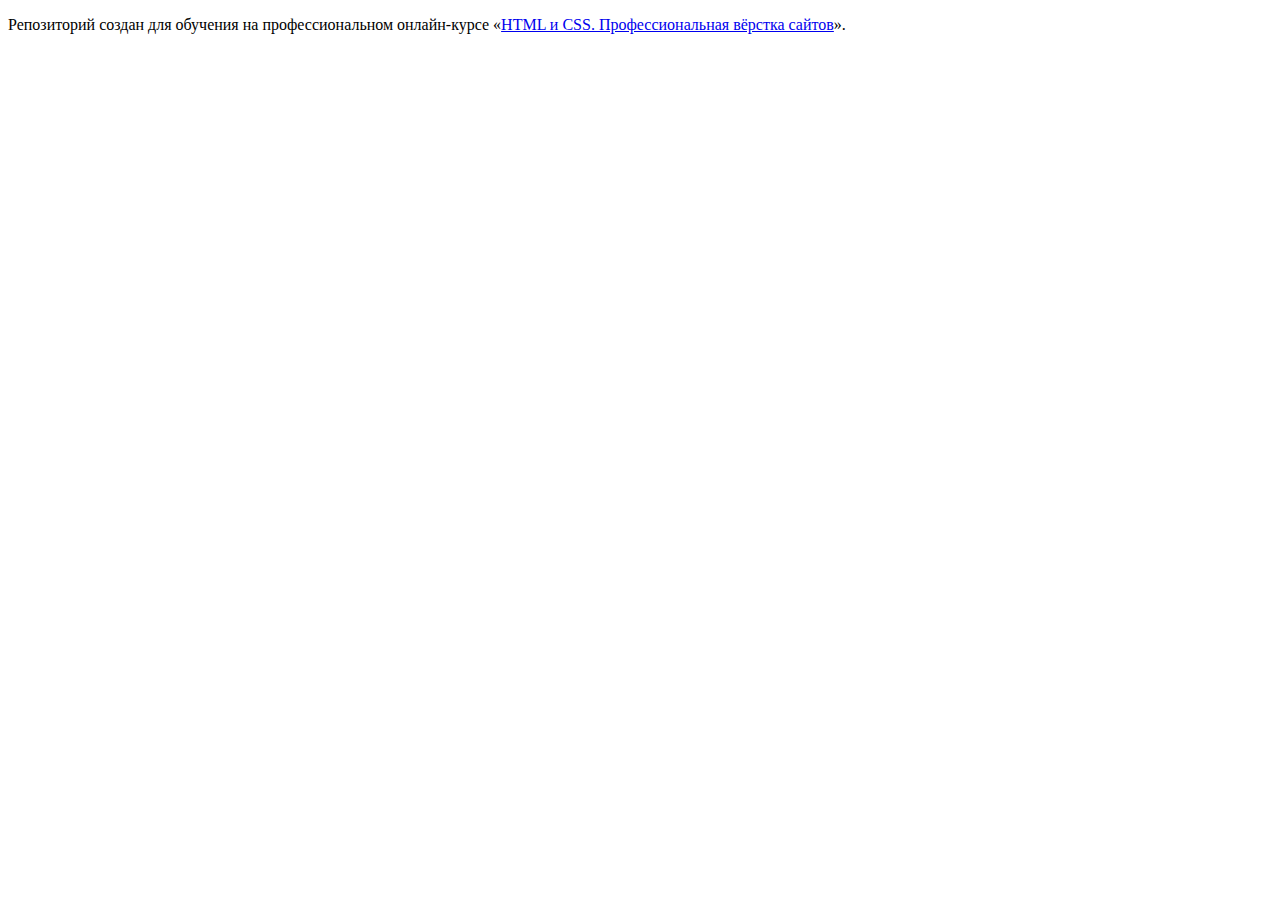
==== index.html @ 09e7070b ":hatching_chick:" ====
<!DOCTYPE html>
<html lang="ru">
  <head>
    <meta charset="utf-8">
    <title>HTML Academy: Седона</title>
  </head>
  <body>

    <p>Репозиторий создан для обучения на профессиональном онлайн‑курсе «<a href="https://htmlacademy.ru/intensive/htmlcss">HTML и CSS. Профессиональная вёрстка сайтов</a>».</p>

  </body>
</html>
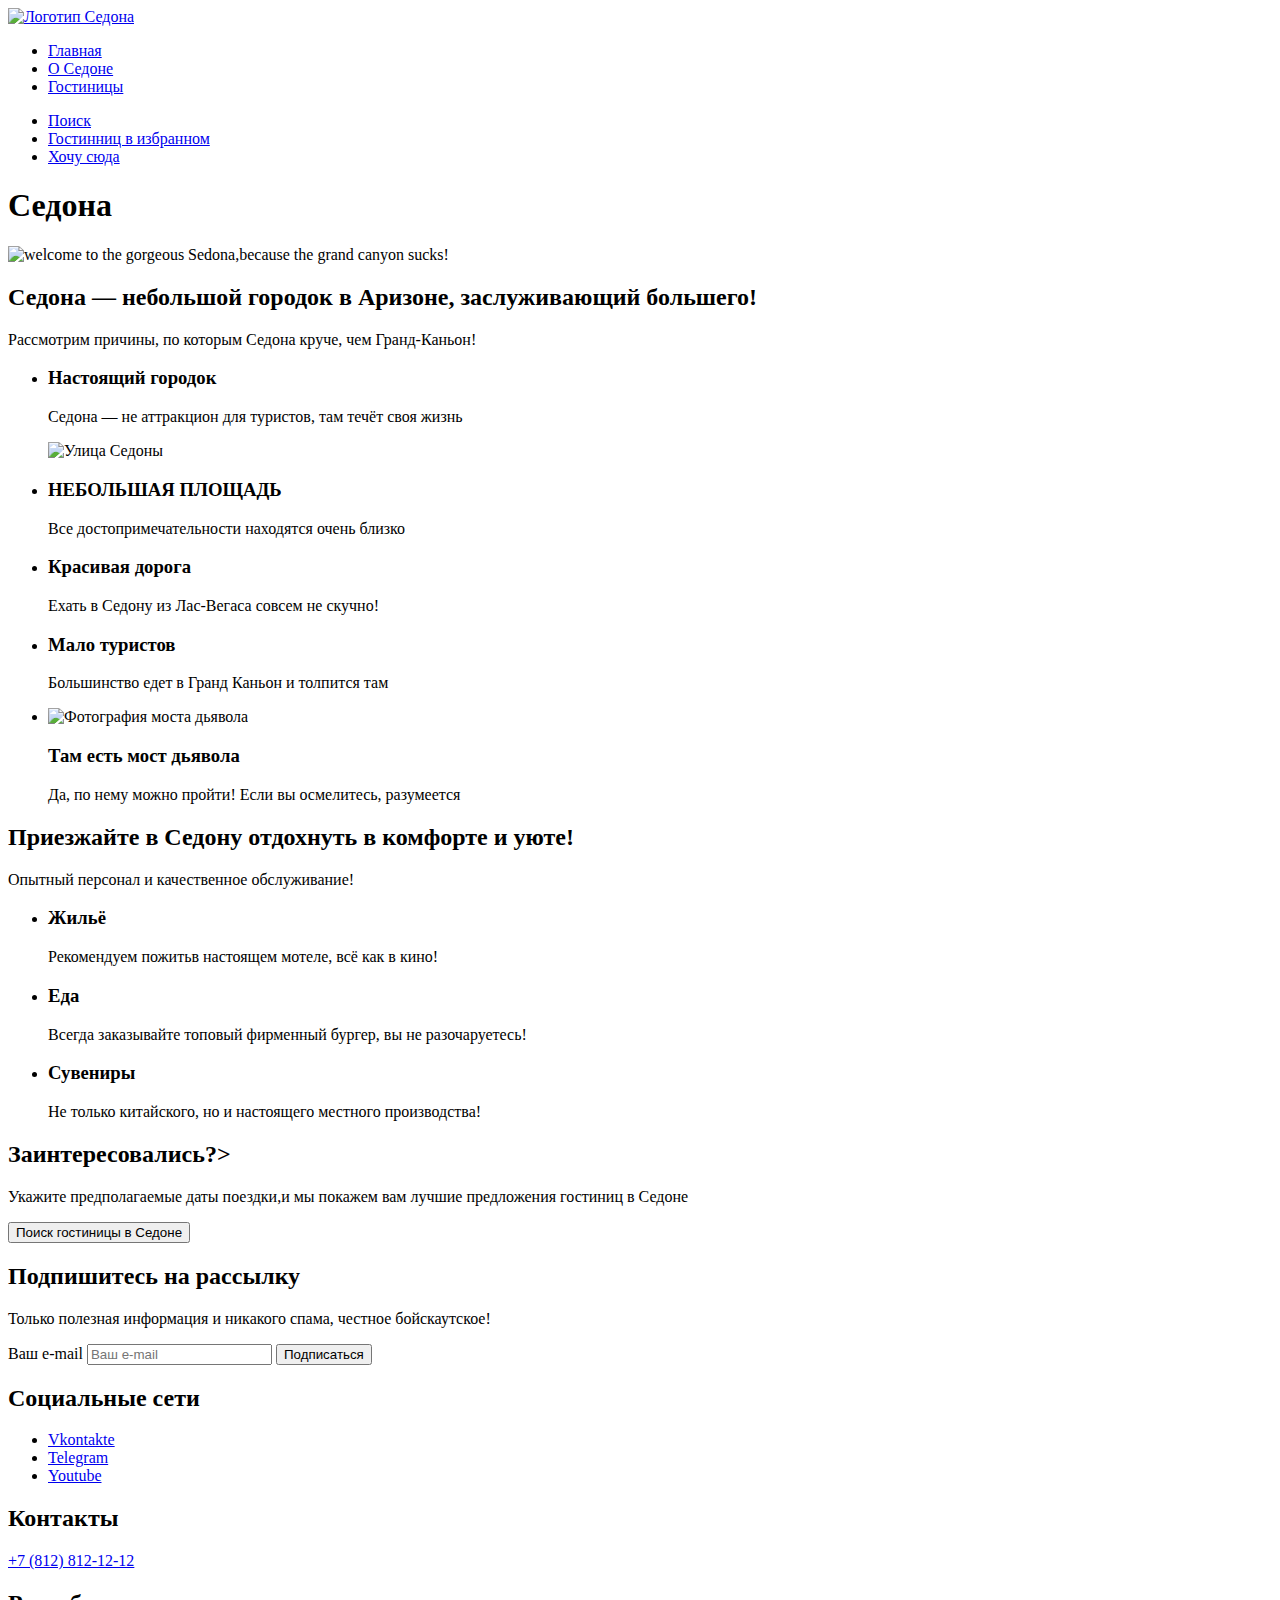
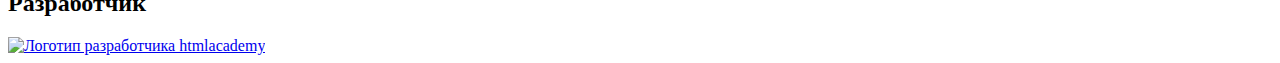
==== commit 7bc8f6d0: "Update index.html" ====
--- a/index.html
+++ b/index.html
@@ -5,8 +5,152 @@
     <title>HTML Academy: Седона</title>
   </head>
   <body>
+<link href="styles/styles.css" rel="stylesheet">
+<header class="page-header">
+  <a class="header-logo-link" href="index.html"><img src="#" alt="Логотип Седона"></a>
+<nav class="navigation">
+<ul class="navigation-list">
+  <li class="navigation-item">
+    <a href="index.html" class="navigation-link navigation-link-current" aria-current="page">Главная</a>
+  </li>
+  <li class="navigation-item">
+    <a href="about.html" class="navigation-link">О Седоне</a>
+  </li>
+  <li class="navigation-item">
+    <a href="hostel.html" class="navigation-link">Гостиницы</a>
+  </li>
+</ul>
+<ul class="navigation-user">
+  <li class="navigation-item">
+    <a href="#" class="navigation-link">
+       <span class="visually-hidden">
+      Поиск
+    </span></a>
+  </li>
+  <li class="navigation-item">
+    <a href="#" class="navigation-link">
+      <span class="visually-hidden">
+      Гостинниц в избранном
+    </span>
+  </a>
+  </li>
+  <li class="navigation-item">
+    <a href="#" class="navigation-link">
+        Хочу сюда
+      </a>
+  </li>
+</ul>
+</nav>
+</header>
+<main class="main-index">
+  <section class="hero">
+<h1 class="visually-hidden">Седона</h1>
+<img class="hero" src="#" alt="welcome to the gorgeous Sedona,because the grand canyon sucks!"
+  </section>
+  <section class="advantages">
+    <h2 class="advantages-title">Седона — небольшой городок в Аризоне,
+      заслуживающий большего!</h2>
+      <p class="advantages-discription">Рассмотрим причины, по которым Седона круче, чем Гранд-Каньон!</p>
+  <ul class="advantages-list">
+<li class="advantages-items">
+<h3 class="advantages-items-title">Настоящий городок</h3>
+<p class="advantages-items-description">Седона — не аттракцион для туристов, там течёт своя жизнь</p>
+<img src="#" alt="Улица Седоны">
+</li>
+<li class="advantages-items">
+  <h3 class="advantages-items-title">НЕБОЛЬШАЯ ПЛОЩАДЬ</h3>
+  <p class="advantages-items-description">Все достопримечательности находятся очень близко</p>
 
-    <p>Репозиторий создан для обучения на профессиональном онлайн‑курсе «<a href="https://htmlacademy.ru/intensive/htmlcss">HTML и CSS. Профессиональная вёрстка сайтов</a>».</p>
+  </li>
+  <li class="advantages-items">
+    <h3 class="advantages-items-title">Красивая
+      дорога</h3>
+    <p class="advantages-items-description">Ехать в Седону из Лас-Вегаса совсем не скучно!</p>
 
+    </li>
+    <li class="advantages-items">
+      <h3 class="advantages-items-title">Мало
+        туристов</h3>
+      <p class="advantages-items-description">Большинство едет в Гранд Каньон и толпится там</p>
+
+      </li>
+      <li class="advantages-items">
+        <img src="#" alt="Фотография моста дьявола">
+        <h3 class="advantages-items-title">Там есть
+          мост дьявола</h3>
+        <p class="advantages-items-description">Да, по нему можно пройти! Если вы осмелитесь, разумеется</p>
+        </li>
+  </ul>
+    </section>
+    <section class="services">
+      <h2 class="services-title">Приезжайте в Седону отдохнуть в комфорте и уюте!</h2>
+    <p class="services-description">Опытный персонал и качественное обслуживание!</p>
+    <ul  class="services-list">
+      <li class="services-items">
+<h3 class="services-items-title">Жильё</h3>
+<p class="services-items-description">Рекомендуем пожитьв настоящем мотеле,
+  всё как в кино!</p>
+      </li>
+      <li class="services-items">
+        <h3 class="services-items-title">Еда</h3>
+        <p class="services-items-description">Всегда заказывайте
+          топовый фирменный бургер, вы не разочаруетесь!</p>
+              </li>
+              <li class="services-items">
+                <h3 class="services-items-title">Сувениры</h3>
+                <p class="services-items-description">Не только китайского,
+                  но и настоящего местного производства!</p>
+                      </li>
+    </ul>
+    </section>
+    <section class="booking">
+<h2 class="booking-title">Заинтересовались?></h2>
+<p class="booking-description">Укажите предполагаемые даты поездки,и мы покажем вам лучшие предложения гостиниц в Седоне</p>
+ <button class="button" type="button">Поиск гостиницы в Седоне</button>
+</section>
+<section class="subscription">
+<h2 class="subscription-title">Подпишитесь на рассылку</h2>
+<p class="subscription-description">Только полезная информация и никакого спама, честное бойскаутское!</p>
+<form class="subscription-form" action="https://echo.htmlacademy.ru/" method="post">
+  <label class="visually-hidden" for="subscription-email">Ваш e-mail</label>
+  <input class="foeld" placeholder="Ваш e-mail" type="email" name="subscription-email" id="subscription-email" required>
+<button class="button" type="submit">Подписаться</button>
+</form>
+</section>
+</main>
+<footer class="page-footer">
+<section class="footer-social">
+<h2 class="visually-hidden">Социальные сети</h2>
+<ul class="social-list">
+<li class="social-item">
+  <a class="button-cocial" href="https://vk.com/htmlacademy">
+    <span class="visually-hidden">Vkontakte</span>
+  </a>
+</li>
+<li class="social-item">
+  <a class="button-cocial" href="https://t.me/htmlacademy">
+    <span class="visually-hidden">Telegram</span>
+  </a>
+</li>
+<li class="social-item">
+  <a class="button-cocial" href="https://www.youtube.com/@HTMLAcademyTV">
+    <span class="visually-hidden">Youtube</span>
+  </a>
+</li>
+
+</ul>
+</section>
+<section class="footer-contacts">
+  <h2 class="visually-hidden">Контакты</h2>
+  <a class="contacts-phone" href="tel:+78128121212">+7 (812) 812-12-12</a>
+</section>
+<section class="footer-logo">
+  <h2 class="visually-hidden">Разработчик</h2>
+  <a class="htmlacademy-link" href="https://htmlacademy.ru/intensive/htmlcss"><img src="#" alt="Логотип разработчика htmlacademy"></a>
+</section>
+</footer>
+   <script>
+
+   </script>
   </body>
 </html>
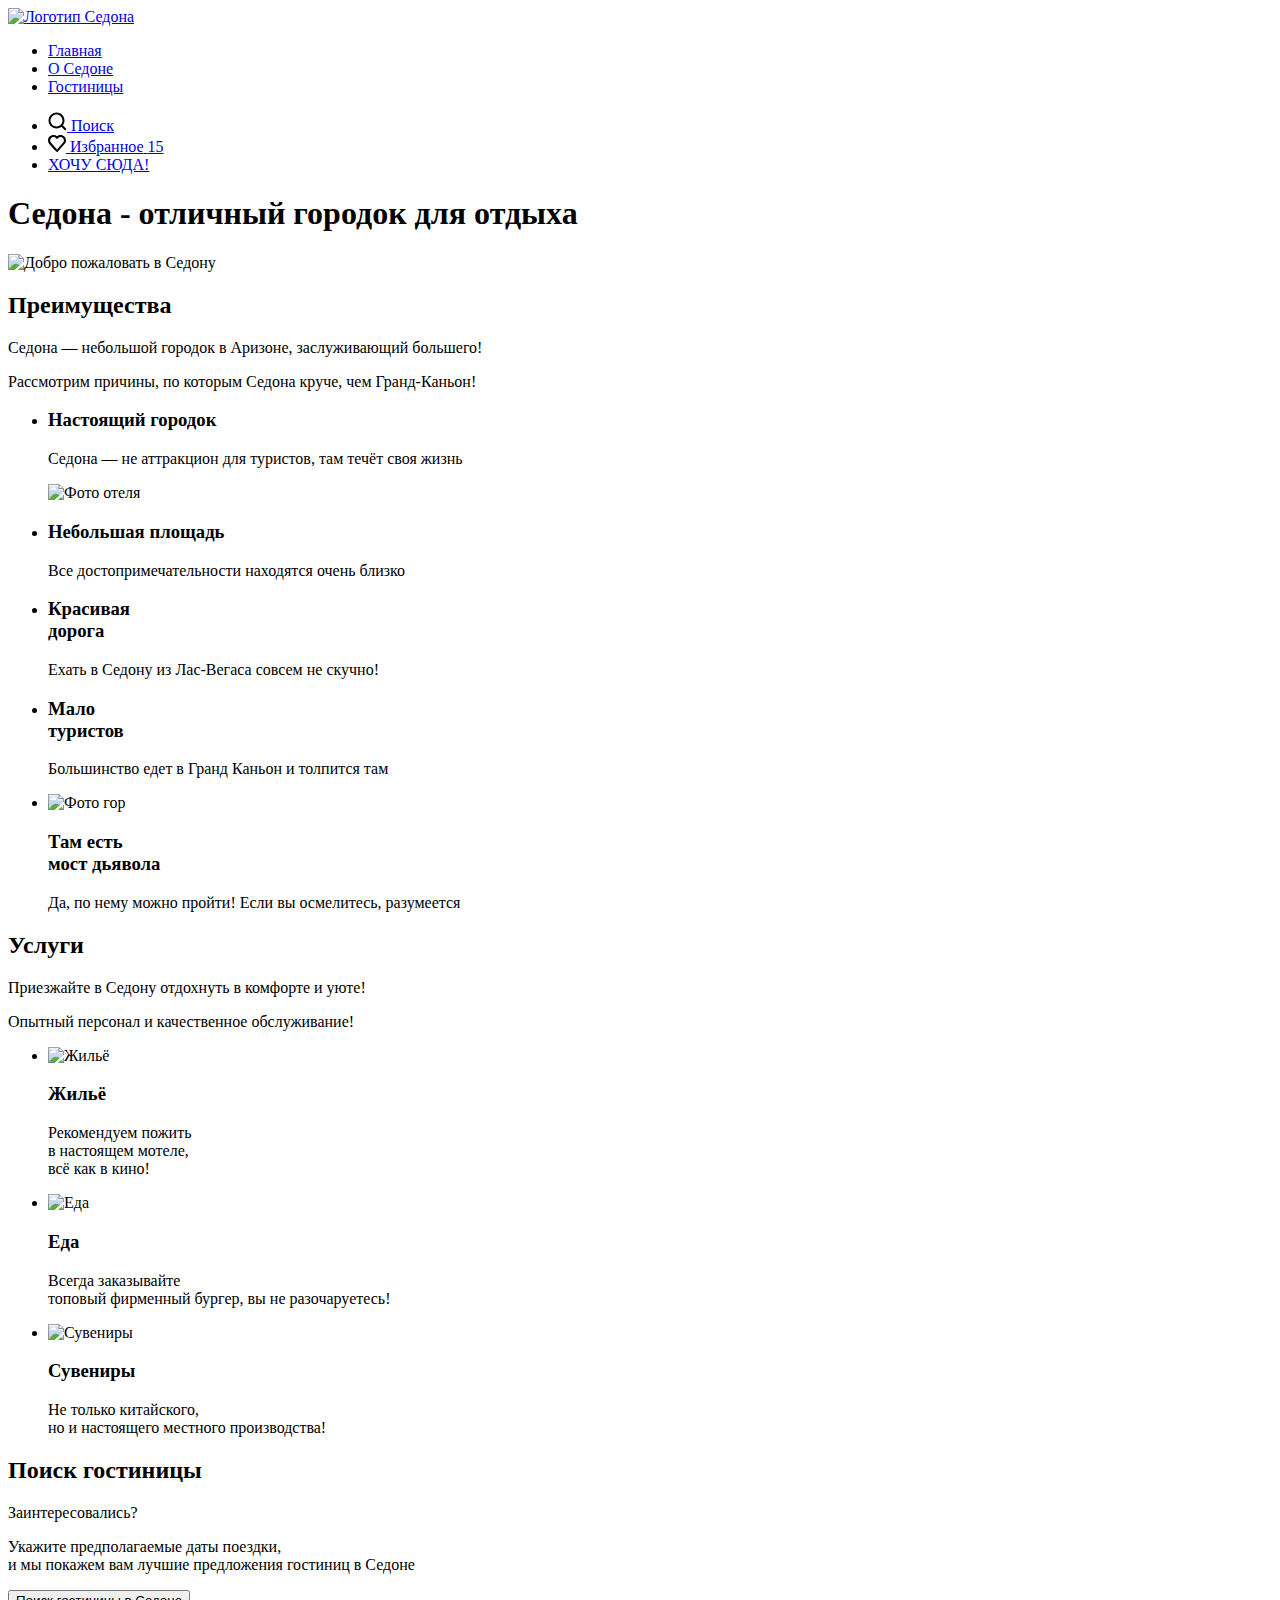
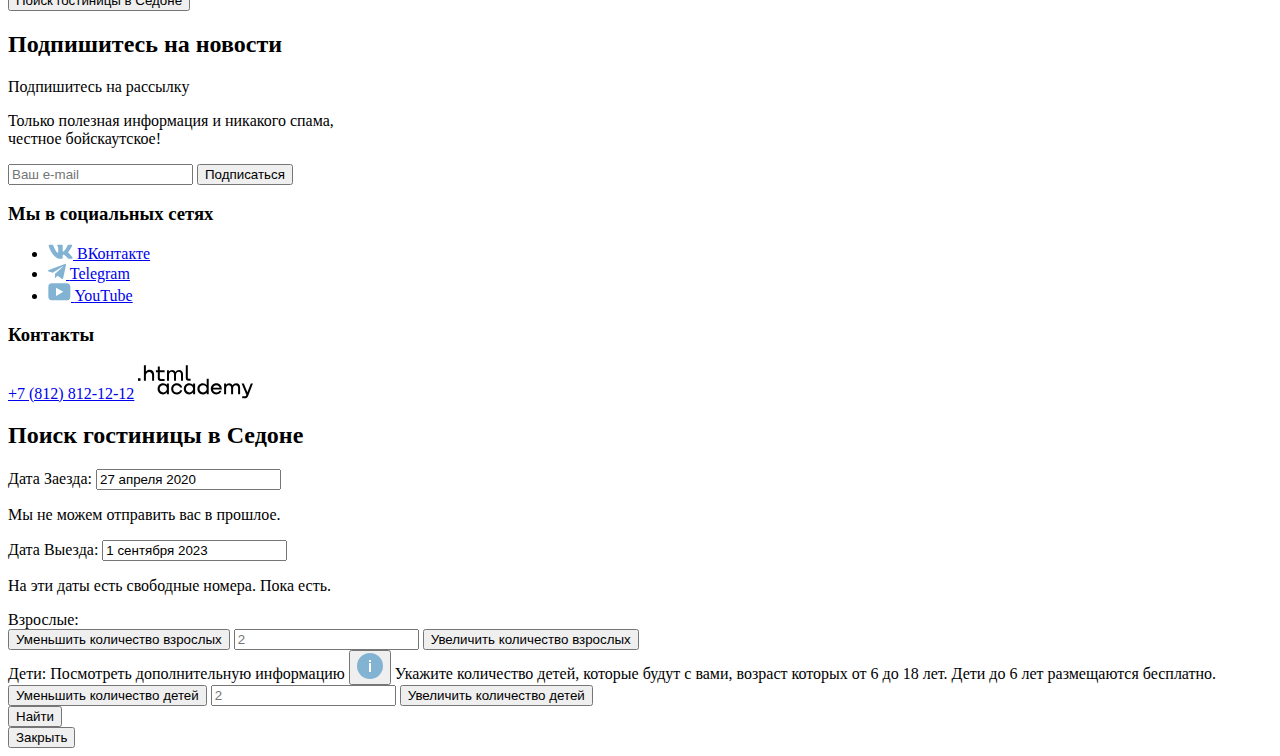
==== commit 59e33370: "Поломал футер скопировав стили у другого ученика" ====
--- a/index.html
+++ b/index.html
@@ -1,156 +1,284 @@
 <!DOCTYPE html>
 <html lang="ru">
+
   <head>
     <meta charset="utf-8">
     <title>HTML Academy: Седона</title>
+    <link rel="stylesheet" href="styles/styles.css">
+    <link rel="icon" href="favicon-sedona.ico" sizes="32x32">
   </head>
+
   <body>
-<link href="styles/styles.css" rel="stylesheet">
-<header class="page-header">
-  <a class="header-logo-link" href="index.html"><img src="#" alt="Логотип Седона"></a>
-<nav class="navigation">
-<ul class="navigation-list">
-  <li class="navigation-item">
-    <a href="index.html" class="navigation-link navigation-link-current" aria-current="page">Главная</a>
-  </li>
-  <li class="navigation-item">
-    <a href="about.html" class="navigation-link">О Седоне</a>
-  </li>
-  <li class="navigation-item">
-    <a href="hostel.html" class="navigation-link">Гостиницы</a>
-  </li>
-</ul>
-<ul class="navigation-user">
-  <li class="navigation-item">
-    <a href="#" class="navigation-link">
-       <span class="visually-hidden">
-      Поиск
-    </span></a>
-  </li>
-  <li class="navigation-item">
-    <a href="#" class="navigation-link">
-      <span class="visually-hidden">
-      Гостинниц в избранном
-    </span>
-  </a>
-  </li>
-  <li class="navigation-item">
-    <a href="#" class="navigation-link">
-        Хочу сюда
-      </a>
-  </li>
-</ul>
-</nav>
-</header>
-<main class="main-index">
-  <section class="hero">
-<h1 class="visually-hidden">Седона</h1>
-<img class="hero" src="#" alt="welcome to the gorgeous Sedona,because the grand canyon sucks!"
-  </section>
-  <section class="advantages">
-    <h2 class="advantages-title">Седона — небольшой городок в Аризоне,
-      заслуживающий большего!</h2>
-      <p class="advantages-discription">Рассмотрим причины, по которым Седона круче, чем Гранд-Каньон!</p>
-  <ul class="advantages-list">
-<li class="advantages-items">
-<h3 class="advantages-items-title">Настоящий городок</h3>
-<p class="advantages-items-description">Седона — не аттракцион для туристов, там течёт своя жизнь</p>
-<img src="#" alt="Улица Седоны">
-</li>
-<li class="advantages-items">
-  <h3 class="advantages-items-title">НЕБОЛЬШАЯ ПЛОЩАДЬ</h3>
-  <p class="advantages-items-description">Все достопримечательности находятся очень близко</p>
-
-  </li>
-  <li class="advantages-items">
-    <h3 class="advantages-items-title">Красивая
-      дорога</h3>
-    <p class="advantages-items-description">Ехать в Седону из Лас-Вегаса совсем не скучно!</p>
-
-    </li>
-    <li class="advantages-items">
-      <h3 class="advantages-items-title">Мало
-        туристов</h3>
-      <p class="advantages-items-description">Большинство едет в Гранд Каньон и толпится там</p>
-
-      </li>
-      <li class="advantages-items">
-        <img src="#" alt="Фотография моста дьявола">
-        <h3 class="advantages-items-title">Там есть
-          мост дьявола</h3>
-        <p class="advantages-items-description">Да, по нему можно пройти! Если вы осмелитесь, разумеется</p>
-        </li>
-  </ul>
-    </section>
-    <section class="services">
-      <h2 class="services-title">Приезжайте в Седону отдохнуть в комфорте и уюте!</h2>
-    <p class="services-description">Опытный персонал и качественное обслуживание!</p>
-    <ul  class="services-list">
-      <li class="services-items">
-<h3 class="services-items-title">Жильё</h3>
-<p class="services-items-description">Рекомендуем пожитьв настоящем мотеле,
-  всё как в кино!</p>
-      </li>
-      <li class="services-items">
-        <h3 class="services-items-title">Еда</h3>
-        <p class="services-items-description">Всегда заказывайте
-          топовый фирменный бургер, вы не разочаруетесь!</p>
-              </li>
-              <li class="services-items">
-                <h3 class="services-items-title">Сувениры</h3>
-                <p class="services-items-description">Не только китайского,
-                  но и настоящего местного производства!</p>
-                      </li>
-    </ul>
-    </section>
-    <section class="booking">
-<h2 class="booking-title">Заинтересовались?></h2>
-<p class="booking-description">Укажите предполагаемые даты поездки,и мы покажем вам лучшие предложения гостиниц в Седоне</p>
- <button class="button" type="button">Поиск гостиницы в Седоне</button>
-</section>
-<section class="subscription">
-<h2 class="subscription-title">Подпишитесь на рассылку</h2>
-<p class="subscription-description">Только полезная информация и никакого спама, честное бойскаутское!</p>
-<form class="subscription-form" action="https://echo.htmlacademy.ru/" method="post">
-  <label class="visually-hidden" for="subscription-email">Ваш e-mail</label>
-  <input class="foeld" placeholder="Ваш e-mail" type="email" name="subscription-email" id="subscription-email" required>
-<button class="button" type="submit">Подписаться</button>
-</form>
-</section>
-</main>
-<footer class="page-footer">
-<section class="footer-social">
-<h2 class="visually-hidden">Социальные сети</h2>
-<ul class="social-list">
-<li class="social-item">
-  <a class="button-cocial" href="https://vk.com/htmlacademy">
-    <span class="visually-hidden">Vkontakte</span>
-  </a>
-</li>
-<li class="social-item">
-  <a class="button-cocial" href="https://t.me/htmlacademy">
-    <span class="visually-hidden">Telegram</span>
-  </a>
-</li>
-<li class="social-item">
-  <a class="button-cocial" href="https://www.youtube.com/@HTMLAcademyTV">
-    <span class="visually-hidden">Youtube</span>
-  </a>
-</li>
-
-</ul>
-</section>
-<section class="footer-contacts">
-  <h2 class="visually-hidden">Контакты</h2>
-  <a class="contacts-phone" href="tel:+78128121212">+7 (812) 812-12-12</a>
-</section>
-<section class="footer-logo">
-  <h2 class="visually-hidden">Разработчик</h2>
-  <a class="htmlacademy-link" href="https://htmlacademy.ru/intensive/htmlcss"><img src="#" alt="Логотип разработчика htmlacademy"></a>
-</section>
-</footer>
-   <script>
-
-   </script>
+    <div class="page-container">
+    <header class="page-header" data-test="header">
+      <nav class="navigation">
+        <a class="navigation-logo" href="index.html">
+          <img class="header-logo" alt="Логотип Седона" src="images/logo-sedona.png" width="140" height="70.05 ">
+        </a>
+
+        <ul class="navigation-list">
+          <li class="navigation-item">
+            <a class="navigation-link navigation-link-current" href="#">Главная</a>
+          </li>
+          <li class="navigation-item">
+            <a class="navigation-link" href="#">О Седоне</a>
+          </li>
+          <li class="navigation-item">
+            <a class="navigation-link" href="catalog.html">Гостиницы</a>
+          </li>
+        </ul>
+
+        <ul class="navigation-list navigation-user">
+          <li class="navigation-item">
+            <a class="navigation-link" href="search.html">
+              <svg aria-hidden="true" focusable="false" width="19" height="19" viewBox="0 0 19 19" fill="none" xmlns="http://www.w3.org/2000/svg">
+                <path d="M18.5 17.0083L14.8 13.3287C15.8 12.0359 16.5 10.3453 16.5 8.4558C16.5 4.08011 12.9 0.5 8.5 0.5C4.1 0.5 0.5 4.17956 0.5 8.55525C0.5 12.9309 4.1 16.511 8.5 16.511C10.3 16.511 12 15.9144 13.4 14.8204L17.1 18.5L18.5 17.0083ZM8.5 14.5221C5.2 14.5221 2.5 11.837 2.5 8.55525C2.5 5.27348 5.2 2.5884 8.5 2.5884C11.8 2.5884 14.5 5.27348 14.5 8.55525C14.5 11.837 11.8 14.5221 8.5 14.5221Z" fill="black"/>
+                </svg>
+              <span class="visually-hidden">Поиск</span>
+            </a>
+          </li>
+          <li class="navigation-item">
+            <a class="navigation-link" href="favorites.html">
+              <svg aria-hidden="true" focusable="false" width="18" height="17" viewBox="0 0 18 17" fill="none" xmlns="http://www.w3.org/2000/svg">
+                <path d="M8.9 17C8.6 17 8.3 16.9 8.1 16.6C2.7 10.5 1.4 9.1 1.1 8.7C0.4 7.8 0 6.6 0 5.4C0 2.4 2.4 0 5.5 0C6.8 0 8 0.5 9 1.3C10 0.5 11.3 0 12.5 0C15.5 0 18 2.4 18 5.4C18 6.7 17.5 7.9 16.7 8.8L9.7 16.7C9.5 16.9 9.3 17 8.9 17ZM2.9 7.5C3.2 7.9 6.4 11.5 9 14.4L15.2 7.4C15.7 6.9 15.9 6.2 15.9 5.4C15.9 3.6 14.4 2.1 12.6 2.1C11.6 2.1 10.6 2.6 9.9 3.4C9.6 3.7 9.3 3.8 9 3.8C8.7 3.8 8.4 3.6 8.2 3.4C7.5 2.6 6.5 2.1 5.5 2.1C3.7 2.1 2.2 3.6 2.2 5.4C2.1 6.3 2.5 7 2.9 7.5C2.8 7.5 2.8 7.5 2.9 7.5Z" fill="black"/>
+                </svg>
+              <span class="visually-hidden">Избранное</span>
+              <span class="notifications-badge">15</span>
+            </a>
+          </li>
+          <li class="navigation-item">
+            <a class="button-want-here brown-button" href="#">ХОЧУ СЮДА!</a>
+          </li>
+        </ul>
+      </nav>
+    </header>
+
+
+    <main class="main-container main-index" data-test="main">
+      <section class="first-screen" data-test="hero">
+        <h1 class="visually-hidden">Седона - отличный городок для отдыха</h1>
+        <img class="image-welcome" src="images/welcome.svg" width="458" height="352" alt="Добро пожаловать в Седону">
+      </section>
+
+      <section class="advantages" data-test="advantages">
+        <h2 class="visually-hidden">Преимущества</h2>
+        <div class="advantages-wrapper">
+        <p class="text-about">Седона — небольшой городок в Аризоне, заслуживающий большего!</p>
+        <p class="text-reasons">Рассмотрим причины, по которым Седона круче, чем Гранд-Каньон!</p>
+      </div>
+        <ul class="advantages-list">
+          <li class="adnantages-item advantages-item-img">
+            <div class="advantages-item-text advantages-item-img-text">
+            <h3 class="advantages-title title-white">Настоящий городок</h3>
+            <p class="advantages-description descripton-white">Седона — не аттракцион для туристов, там течёт своя жизнь
+            </p>
+          </div>
+            <img class="advantage-img" src="images/photo-hotel.jpg" width="800" alt="Фото отеля">
+          </li>
+          <li class="adnantages-item grey-light">
+            <div class="advantages-item-text">
+            <h3 class="advantages-title">Небольшая площадь</h3>
+            <p class="advantages-description">Все достопримечательности находятся очень близко</p>
+            </div>
+          </li>
+          <li class="adnantages-item grey-dark">
+            <div class="advantages-item-text">
+            <h3 class="advantages-title">Красивая <br>дорога</h3>
+            <p class="advantages-description">Ехать в Седону из Лас-Вегаса совсем не скучно!</p>
+            </div>
+          </li>
+          <li class="adnantages-item grey-light">
+            <div class="advantages-item-text">
+            <h3 class="advantages-title">Мало <br>туристов</h3>
+            <p class="advantages-description">Большинство едет в Гранд Каньон и толпится там</p>
+            </div>
+          </li>
+          <li class="adnantages-item advantages-item-img">
+            <img class="advantage-img" src="images/photo-mountains.jpg" width="800" alt="Фото гор">
+            <div class="advantages-item-text advantages-item-img-text">
+            <h3 class="advantages-title title-white">Там есть <br>мост дьявола</h3>
+            <p class="advantages-description descripton-white">Да, по нему можно пройти! Если вы осмелитесь, разумеется
+            </p>
+            </div>
+          </li>
+        </ul>
+      </section>
+
+      <section class="services" data-test="service">
+        <div class="services-wrapper">
+        <h2 class="visually-hidden">Услуги</h2>
+        <p class="text-about text-about-2">Приезжайте в Седону отдохнуть в комфорте и уюте!</p>
+        <p class="text-reasons">Опытный персонал и качественное обслуживание!</p>
+      </div>
+        <ul class="services-list">
+          <li class="services-item grey-light">
+            <img class="services-pic" src="images/icon/icon-home.svg" width="75" height="72" alt="Жильё">
+            <h3 class="services-title">Жильё</h3>
+            <p class="services-description">Рекомендуем пожить <br>в настоящем мотеле, <br>всё как в кино!</p>
+          </li>
+          <li class="services-item">
+            <img class="services-pic" src="images/icon/icon-food.svg" width="74" height="70" alt="Еда">
+            <h3 class="services-title">Еда</h3>
+            <p class="services-description">Всегда заказывайте <br>топовый фирменный бургер, вы не разочаруетесь!</p>
+          </li>
+          <li class="services-item grey-light">
+            <img class="services-pic" src="images/icon/icon-gift.svg" width="64" height="76" alt="Сувениры">
+            <h3 class="services-title">Сувениры</h3>
+            <p class="services-description">Не только китайского, <br>но и настоящего местного производства!</p>
+          </li>
+        </ul>
+      </section>
+
+      <section class="search-hotels" data-test="search">
+        <h2 class="visually-hidden">Поиск гостиницы</h2>
+        <p class="text-about text-about-3">Заинтересовались?</p>
+        <p class="text-reasons">Укажите предполагаемые даты поездки, <br>и мы покажем вам лучшие предложения гостиниц в
+          Седоне</p>
+        <button class="button-search brown-button" href="#">Поиск гостиницы в Седоне</button>
+      </section>
+
+      <section class="newsletter newsletter-index" data-test="subscribe">
+        <h2 class="visually-hidden">Подпишитесь на новости</h2>
+        <p class="text-about text-about-4">Подпишитесь на рассылку</p>
+        <p class="text-reasons letter">Только полезная информация и никакого спама, <br>честное бойскаутское!</p>
+        <form class="newsletter-form" action="https://echo.htmlacademy.ru/" method="post">
+          <input class="mail-field" type="email" name="newsletter-email" id="newsletter-email" placeholder="Ваш e-mail"
+            required>
+          <button class="newsletter-button blue-button" type="submit">
+            <span>Подписаться</span>
+          </button>
+        </form>
+      </section>
+
+
+    </main>
+
+
+    <footer class="main-footer" data-test="footer">
+      <div class="page-footer-container">
+      <section class="footer-social-media">
+        <h3 class="visually-hidden">Мы в социальных сетях</h3>
+        <ul class="social-media" title="Ссылки на социальные сети">
+          <li class="social-img">
+            <a class="social-link social-vk" href="https://vk.com/htmlacademy">
+              <svg aria-hidden="true" fucusable="folse" width="25" height="15" viewBox="0 0 25 15" fill="none" xmlns="http://www.w3.org/2000/svg">
+                <path fill-rule="evenodd" clip-rule="evenodd" d="M24.1164 1.80445C24.2824 1.25845 24.1164 0.856445 23.3214 0.856445H20.6964C20.0284 0.856445 19.7204 1.20345 19.5534 1.58645C19.5534 1.58645 18.2184 4.78245 16.3274 6.85845C15.7154 7.46045 15.4374 7.65145 15.1034 7.65145C14.9364 7.65145 14.6854 7.46045 14.6854 6.91345V1.80445C14.6854 1.14845 14.5014 0.856445 13.9454 0.856445H9.81738C9.40038 0.856445 9.14938 1.16045 9.14938 1.44945C9.14938 2.07045 10.0954 2.21445 10.1924 3.96245V7.76045C10.1924 8.59345 10.0394 8.74444 9.70538 8.74444C8.81538 8.74444 6.65038 5.53345 5.36538 1.85945C5.11638 1.14445 4.86438 0.856445 4.19338 0.856445H1.56638C0.816382 0.856445 0.666382 1.20345 0.666382 1.58645C0.666382 2.26845 1.55638 5.65645 4.81138 10.1374C6.98138 13.1974 10.0364 14.8564 12.8194 14.8564C14.4884 14.8564 14.6944 14.4884 14.6944 13.8534V11.5404C14.6944 10.8034 14.8524 10.6564 15.3814 10.6564C15.7714 10.6564 16.4384 10.8484 17.9964 12.3234C19.7764 14.0724 20.0694 14.8564 21.0714 14.8564H23.6964C24.4464 14.8564 24.8224 14.4884 24.6064 13.7604C24.3684 13.0364 23.5184 11.9854 22.3914 10.7384C21.7794 10.0284 20.8614 9.26345 20.5824 8.88045C20.1934 8.38945 20.3044 8.17044 20.5824 7.73345C20.5824 7.73345 23.7824 3.30745 24.1154 1.80445H24.1164Z" fill="#83B3D3"/>
+                </svg>
+              <span class="visually-hidden">ВКонтакте</span>
+            </a>
+          </li>
+          <li class="social-img">
+            <a class="social-link social-telegram" href="https://t.me/htmlacademy">
+              <svg aria-hidden="true" fucusable="folse" width="18" height="16" viewBox="0 0 18 16" fill="none" xmlns="http://www.w3.org/2000/svg">
+                <path d="M16.785 0.955705L0.840489 7.1042C-0.247661 7.54126 -0.241365 8.14828 0.640845 8.41897L4.73445 9.69597L14.2058 3.72014C14.6537 3.44766 15.0629 3.59424 14.7265 3.89281L7.05283 10.8183H7.05103L7.05283 10.8192L6.77045 15.0387C7.18413 15.0387 7.36669 14.8489 7.59871 14.625L9.58705 12.6915L13.7229 15.7464C14.4855 16.1664 15.0332 15.9506 15.2229 15.0405L17.9379 2.2453C18.2158 1.13107 17.5126 0.626562 16.785 0.955705Z" fill="#83B3D3"/>
+                </svg>
+              <span class="visually-hidden">Telegram</span>
+            </a>
+          </li>
+          <li class="social-img">
+            <a class="social-link social-youtube" href="https://www.youtube.com/user/htmlacademyru">
+              <svg aria-hidden="true" fucusable="folse" width="23" height="18" viewBox="0 0 23 18" fill="none" xmlns="http://www.w3.org/2000/svg">
+                <path d="M18.9402 0.356445H3.50738C1.64668 0.356445 0.333252 1.9502 0.333252 3.75645V13.8502C0.333252 15.7627 1.64668 17.3564 3.50738 17.3564H19.1591C20.8009 17.3564 22.3333 15.7627 22.3333 13.9564V3.75645C22.1143 1.9502 20.8009 0.356445 18.9402 0.356445ZM7.99494 12.8939V4.81894L15.3283 8.85645L7.99494 12.8939Z" fill="#83B3D3"/>
+              </svg>
+              <span class="visually-hidden">YouTube</span>
+            </a>
+          </li>
+        </ul>
+      </section>
+
+      <section class="footer-contacts">
+        <h3 class="visually-hidden">Контакты</h3>
+        <a class="contacts-phone" href="tel:+78128121212">+7 (812) 812-12-12</a>
+        <a class="htmlacademy-link" href="https://htmlacademy.ru/intensive/htmlcss">
+          <svg width="115" height="34" viewBox="0 0 115 34" fill="none" xmlns="http://www.w3.org/2000/svg">
+            <path d="M0 13.2564V15.8564H2.5V13.2564H0Z" fill="black"/>
+            <path d="M11.6 4.85645C10 4.85645 8.8 5.55645 8 6.55645H7.9V0.356445H5.9V15.8564H7.9V10.5564C7.9 8.45645 9.2 6.95645 11.2 6.95645C13 6.95645 14.1 8.35645 14.1 10.1564V15.8564H16.1V9.75644C16.2 6.75644 14.3 4.85645 11.6 4.85645Z" fill="black"/>
+            <path d="M26.6 5.15645H21.8V1.45645H19.8V5.25645H17.9V7.25645H19.8V13.2564C19.8 14.9564 20.8 15.9564 22.5 15.9564H26.6V13.9564H22.9C22.2 13.9564 21.8 13.5564 21.8 12.8564V7.15645H26.6V5.15645Z" fill="black"/>
+            <path d="M41.1 4.95645C39.5 4.95645 38.2 5.75644 37.6 7.05645H37.5C36.9 5.85645 35.7 4.95645 34.1 4.95645C32.7 4.95645 31.6 5.75645 31 6.75645H30.9V5.15645H29V15.7564H31V10.3564C31 8.35645 32 6.85645 33.6 6.85645C35.1 6.85645 36 7.85645 36 9.45645V15.7564H38V10.1564C38 7.75645 39.4 6.85645 40.6 6.85645C42.1 6.85645 43 7.85645 43 9.45645V15.7564H45V9.25644C45.1 6.75644 43.6 4.95645 41.1 4.95645Z" fill="black"/>
+            <path d="M47.8 13.0564C47.8 14.7564 48.8 15.7564 50.6 15.7564H52.6V13.7564H50.9C50.2 13.7564 49.8 13.3564 49.8 12.6564V0.356445H47.8V13.0564Z" fill="black"/>
+            <path d="M28.9 20.0564C28 18.9564 26.7 18.2564 25 18.2564C21.9 18.2564 19.6 20.5564 19.6 23.8564C19.6 27.1564 21.9 29.4564 25 29.4564C26.8 29.4564 28 28.6564 28.8 27.5564H28.9V29.1564H30.9V18.5564H28.9V20.0564ZM25.3 27.4564C23.1 27.4564 21.7 25.8564 21.7 23.8564C21.7 21.8564 23.1 20.2564 25.3 20.2564C27.5 20.2564 28.9 21.8564 28.9 23.8564C28.9 25.7564 27.5 27.4564 25.3 27.4564Z" fill="black"/>
+            <path d="M44.2 22.3564C43.7 19.9564 41.6 18.2564 38.8 18.2564C35.4 18.2564 33.2 20.7564 33.2 23.8564C33.2 26.9564 35.4 29.4564 38.8 29.4564C41.6 29.4564 43.7 27.6564 44.2 25.2564H42.1C41.7 26.5564 40.4 27.5564 38.8 27.5564C36.6 27.5564 35.2 25.9564 35.2 23.9564C35.2 21.9564 36.6 20.3564 38.8 20.3564C40.4 20.3564 41.6 21.3564 42.1 22.5564H44.2V22.3564Z" fill="black"/>
+            <path d="M55.1 20.0564C54.2 18.9564 52.9 18.2564 51.2 18.2564C48.1 18.2564 45.8 20.5564 45.8 23.8564C45.8 27.1564 48.1 29.4564 51.2 29.4564C53 29.4564 54.2 28.6564 55 27.5564H55.1V29.1564H57.1V18.5564H55.1V20.0564ZM51.5 27.4564C49.3 27.4564 47.9 25.8564 47.9 23.8564C47.9 21.8564 49.3 20.2564 51.5 20.2564C53.7 20.2564 55.1 21.8564 55.1 23.8564C55.1 25.7564 53.6 27.4564 51.5 27.4564Z" fill="black"/>
+            <path d="M68.7 20.1564C67.8 19.0564 66.5 18.2564 64.8 18.2564C61.7 18.2564 59.4 20.5564 59.4 23.8564C59.4 27.1564 61.6 29.4564 64.8 29.4564C66.5 29.4564 67.8 28.6564 68.6 27.6564H68.7V29.1564H70.7V13.7564H68.7V20.1564ZM65.1 27.4564C62.9 27.4564 61.5 25.8564 61.5 23.8564C61.5 21.8564 62.9 20.2564 65.1 20.2564C67.3 20.2564 68.7 21.8564 68.7 23.8564C68.6 25.8564 67.2 27.4564 65.1 27.4564Z" fill="black"/>
+            <path d="M78.3 18.2564C75 18.2564 72.8 20.7564 72.8 23.8564C72.8 26.8564 74.9 29.4564 78.3 29.4564C80.8 29.4564 82.8 28.1564 83.5 25.8564H81.4C80.9 26.8564 79.8 27.4564 78.4 27.4564C76.5 27.4564 75.1 26.1564 75 24.5564H83.8C84 20.9564 81.8 18.2564 78.3 18.2564ZM78.3 20.1564C80 20.1564 81.3 21.1564 81.6 22.7564H75.1C75.4 21.2564 76.6 20.1564 78.3 20.1564Z" fill="black"/>
+            <path d="M98.2 18.2564C96.6 18.2564 95.3 19.0564 94.6 20.2564H94.5C93.9 19.0564 92.7 18.2564 91.1 18.2564C89.7 18.2564 88.6 18.9564 88 20.0564V18.5564H86.1V29.1564H88.1V23.7564C88.1 21.7564 89.1 20.3564 90.7 20.2564C92.2 20.2564 93.1 21.2564 93.1 22.8564V29.1564H95.1V23.5564C95.1 21.1564 96.5 20.2564 97.7 20.2564C99.2 20.2564 100.1 21.2564 100.1 22.8564V29.1564H102.1V22.6564C102.2 20.0564 100.7 18.2564 98.2 18.2564Z" fill="black"/>
+            <path d="M109.4 27.3564L105.8 18.4564H103.6L108.4 30.0564C108.1 30.9564 107.7 31.2564 106.7 31.2564H104.2V33.2564H106.7C108.5 33.2564 109.5 32.4564 110.2 30.6564L114.9 18.4564H112.8L109.4 27.3564Z" fill="black"/>
+            </svg>
+        </a>
+      </section>
+      </div>
+    </footer>
+  </div>
+
+  <div class="modal-container modal-container-close">
+    <div class="modal modal-want-here">
+      <section class="modal-content">
+        <h2 class="modal-title">Поиск гостиницы в Седоне</h2>
+        <form class="modal-form" action="https://echo.htmlacademy.ru/" method="get">
+
+
+
+          <label class="modal-label" for="arrival-date">
+            <span class="text-label">Дата Заезда:</span>
+          </label>
+          <input class="modal-input modal-date" id="arrival-date" name="arrival-date" type="text" placeholder="Укажите дату заезда" value="27 апреля 2020" required>
+          <p class="modal-description modal-description-color">Мы не можем отправить вас в прошлое.</p>
+
+          <label class="modal-label" for="departure-date">
+            <span class="text-label">Дата Выезда:</span>
+          </label>
+          <input class="modal-input modal-date" id="departure-date" name="departure-date" type="text" placeholder="Укажите дату выезда" value="1 сентября 2023" required>
+          <p class="modal-description">На эти даты есть свободные номера. Пока есть.</p>
+
+          <label class="modal-label" for="amount-adults">
+            <span class="text-label">Взрослые:</span>
+          </label>
+          <div class="number-form">
+          <button class="number-control-button number-minus" type="button">
+            <span class="visually-hidden">Уменьшить количество взрослых</span>
+          </button>
+          <input class="modal-input modal-input-number" id="amount-adults" name="amount-adults" type="text" placeholder="2" required>
+          <button class="number-control-button number-plus" type="button">
+            <span class="visually-hidden">Увеличить количество взрослых</span>
+          </button>
+          </div>
+
+          <label class="modal-label" for="amount-children">
+            <span class="text-label text-label-child">Дети:</span>
+            <span class="visually-hidden">Посмотреть дополнительную информацию</span>
+            <span class="tooltip">
+            <button class="modal-tooltip" type="button" aria-labelledby="tooltip-label-children">
+              <svg width="26" height="26" viewBox="0 0 26 26" fill="none" xmlns="http://www.w3.org/2000/svg">
+                <circle cx="13" cy="13" r="13" fill="#83B3D3"/>
+                <path fill-rule="evenodd" clip-rule="evenodd" d="M12 7H14V9H12V7ZM14 19H12V10H14V19Z" fill="white"/>
+                </svg>
+            </button>
+            <span class="tooltip-text" role="tooltip" id="tooltip-label-children">Укажите количество детей, которые будут с вами, возраст которых от 6 до 18 лет. Дети до 6 лет размещаются бесплатно.</span>
+          </span>
+          </label>
+          <div class="number-form number-form-child">
+          <button class="number-control-button number-minus" type="button">
+            <span class="visually-hidden">Уменьшить количество детей</span>
+          </button>
+          <input class="modal-input modal-input-number" id="amount-children" name="amount-children" type="text" placeholder="2">
+          <button class="number-control-button number-plus" type="button">
+            <span class="visually-hidden">Увеличить количество детей</span>
+          </button>
+          </div>
+
+          <button class="modal-search-button blue-button" type="submit">
+            <span>Найти</span>
+          </button>
+
+        </form>
+
+      </section>
+      <button class="modal-button-close">
+        <span class="visually-hidden">Закрыть</span>
+      </button>
+    </div>
+  </div>
+
   </body>
+
 </html>
